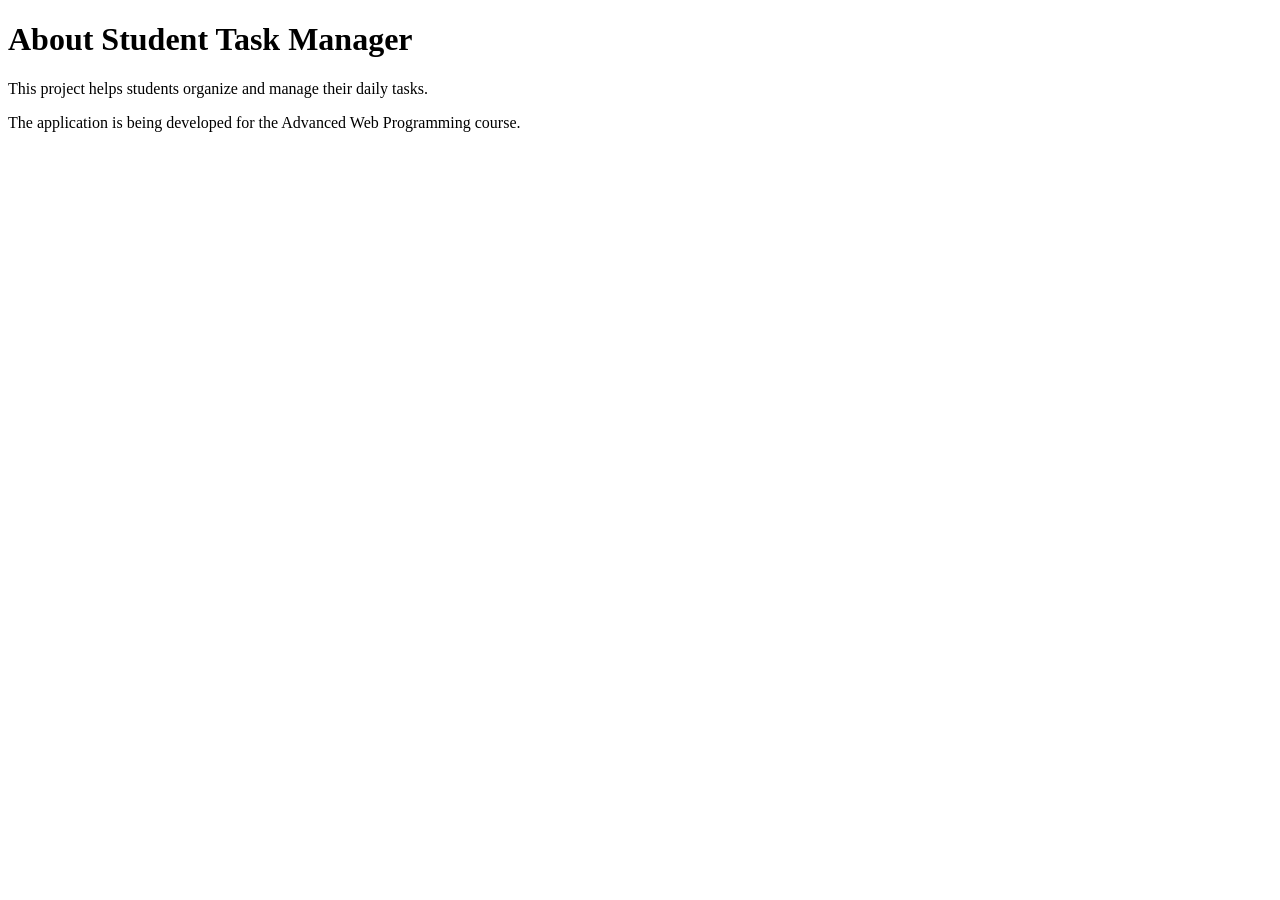
==== about.html @ 7d415fb7 "Create about.html" ====
<!DOCTYPE html>
<html>
<head>
    <title>About</title>
</head>
<body>

    <h1>About Student Task Manager</h1>

    <p>
        This project helps students organize and manage their daily tasks.
    </p>

    <p>
        The application is being developed for the Advanced Web Programming course.
    </p>

</body>
</html>
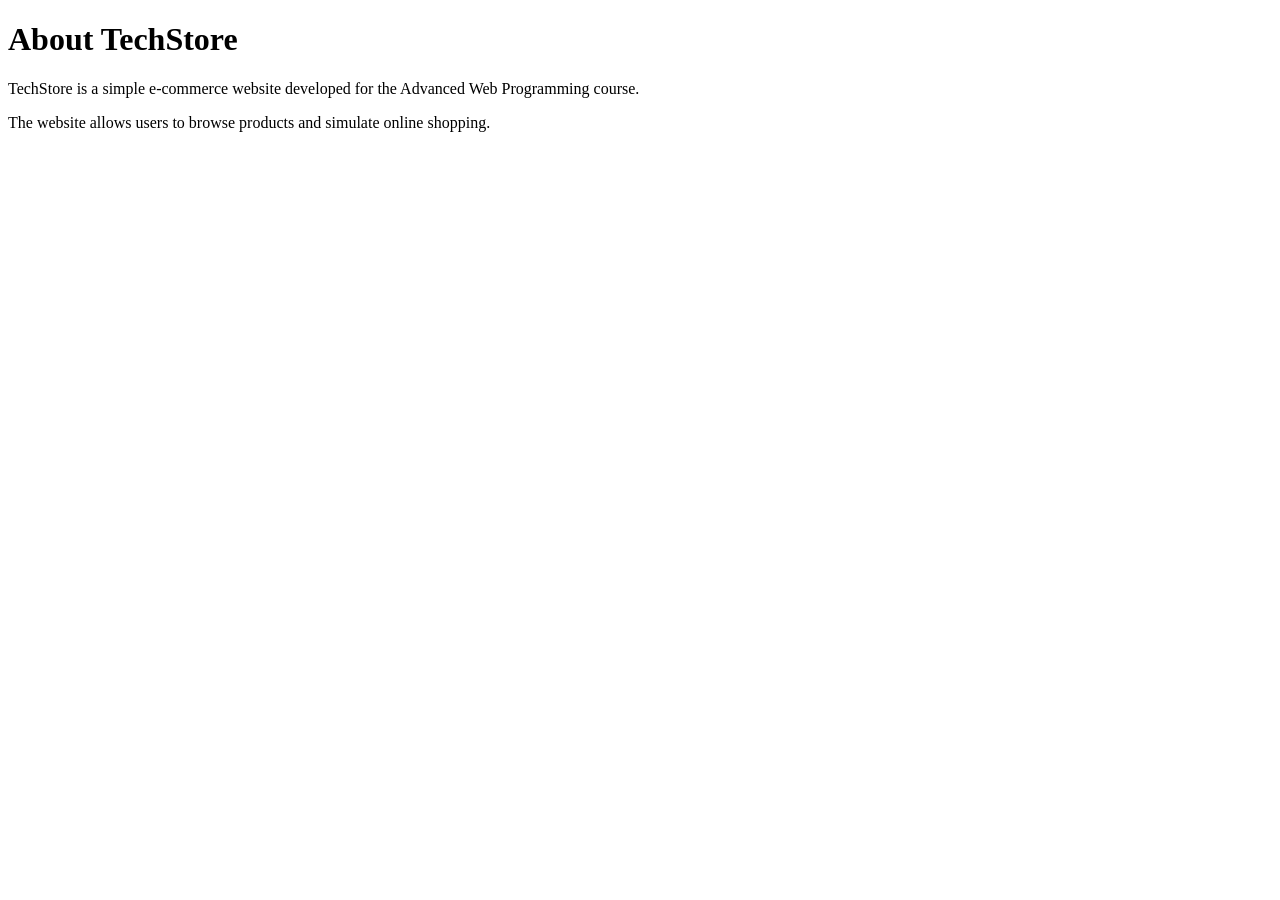
==== commit ba6c985f: "Update about.html" ====
--- a/about.html
+++ b/about.html
@@ -1,19 +1,19 @@
 <!DOCTYPE html>
 <html>
 <head>
-    <title>About</title>
+    <title>About TechStore</title>
 </head>
 <body>
 
-    <h1>About Student Task Manager</h1>
+<h1>About TechStore</h1>
 
-    <p>
-        This project helps students organize and manage their daily tasks.
-    </p>
+<p>
+TechStore is a simple e-commerce website developed for the Advanced Web Programming course.
+</p>
 
-    <p>
-        The application is being developed for the Advanced Web Programming course.
-    </p>
+<p>
+The website allows users to browse products and simulate online shopping.
+</p>
 
 </body>
 </html>
